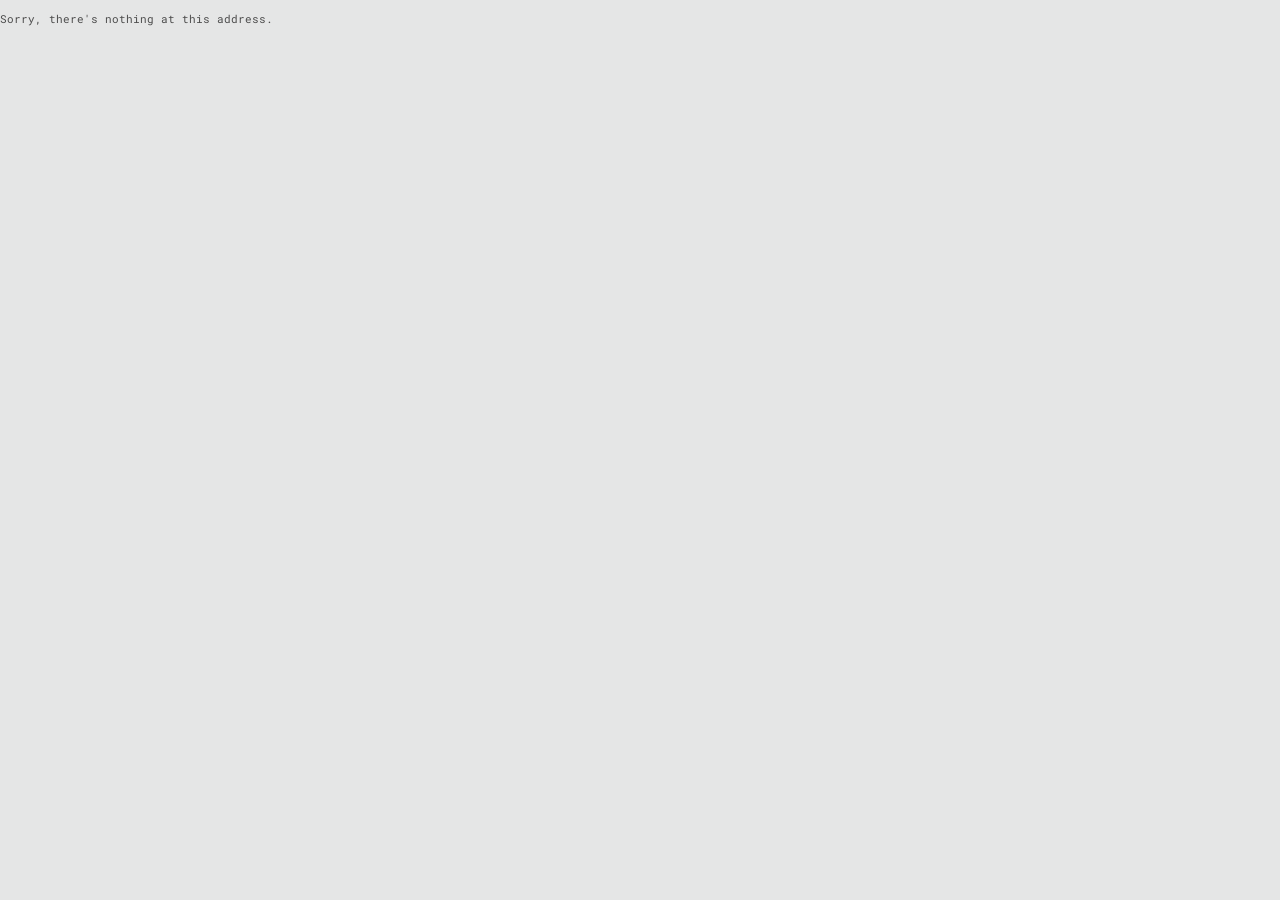
==== index.html @ f199a59e "Initial Charge #2" ====
<!DOCTYPE html>
<html lang="en">

<head>
    <meta charset="utf-8" />
    <meta name="viewport" content="width=device-width, initial-scale=1.0" />
    <title>Douglas Cortes</title>
    <base href="/" />
    <link rel="stylesheet" href="css/app.css" />
    <link href="css/style.css" rel="stylesheet" />
    <script src="js/fontawesome.js" data-auto-replace-svg="nest"></script>
    <script src="js/themetoggle.js"></script>
    <link href="manifest.webmanifest" rel="manifest" />
</head>

<body>
    <div id="app"></div>

    <div id="blazor-error-ui">
        An unhandled error has occurred.
        <a href="" class="reload">Reload</a>
        <a class="dismiss">🗙</a>
    </div>
    <script src="_framework/blazor.webassembly.js"></script>
    <script>navigator.serviceWorker.register('service-worker.js');</script>
</body>

</html>
---- css/app.css ----
/* Applies a green outline to valid form fields (excluding checkboxes) after modification */
.valid.modified:not([type=checkbox]) {
    outline: 1px solid #26b050;
}

/* Applies a red outline to invalid form fields */
.invalid {
    outline: 1px solid red;
}

/* Styles the validation error message text in red */
.validation-message {
    color: red;
}

/* Styles the Blazor error UI panel that appears at the bottom of the screen */
#blazor-error-ui {
    background: lightyellow;
    bottom: 0;
    box-shadow: 0 -1px 2px rgba(0, 0, 0, 0.2);
    display: none;
    left: 0;
    padding: 0.6rem 1.25rem 0.7rem 1.25rem;
    position: fixed;
    width: 100%;
    z-index: 1000;
}

    /* Dismiss button inside the Blazor error UI panel */
    #blazor-error-ui .dismiss {
        cursor: pointer;
        position: absolute;
        right: 0.75rem;
        top: 0.5rem;
    }

/* Fallback visual boundary for unhandled Blazor errors */
.blazor-error-boundary {
    background: url([data-uri]) no-repeat 1rem/1.8rem, #b32121;
    padding: 1rem 1rem 1rem 3.7rem;
    color: white;
}

    /* Displays a static error message inside the error boundary */
    .blazor-error-boundary::after {
        content: "An error has occurred.";
    }

/* Main wrapper for the circular loading progress indicator */
.loading-progress {
    position: relative;
    display: block;
    width: 8rem;
    height: 8rem;
    margin: 20vh auto 1rem auto;
}

    /* Base style for both progress circles */
    .loading-progress circle {
        fill: none;
        stroke: #e0e0e0;
        stroke-width: 0.6rem;
        transform-origin: 50% 50%;
        transform: rotate(-90deg);
    }

        /* Top progress circle showing actual progress percentage */
        .loading-progress circle:last-child {
            stroke: #1b6ec2;
            stroke-dasharray: calc(3.141 * var(--blazor-load-percentage, 0%) * 0.8), 500%;
            transition: stroke-dasharray 0.05s ease-in-out;
        }

/* Text label centered below the progress indicator */
.loading-progress-text {
    position: absolute;
    text-align: center;
    font-weight: bold;
    inset: calc(20vh + 3.25rem) 0 auto 0.2rem;
}

    /* Uses a CSS variable to display progress label text */
    .loading-progress-text:after {
        content: var(--blazor-load-percentage-text, "Loading");
    }

/* Syntax highlighting for inline <code> elements */
code {
    color: #c02d76;
}
---- css/style.css ----
﻿@import url('https://fonts.googleapis.com/css2?family=Roboto+Mono&display=swap');

/* #region Color & Size Variables */

    :root {
        --bg-color: #e5e6e6;
        --text-color: #4c4c4c;
        --accent-color: #4c4c4c;
        --accent-text-color: #e5e6e6;
        --card-group-bg: #eff0f0;
        --card-bg: #ffffff;
        --border-radius: 4px;
        --font-size-h1: 1.25rem;
        --font-size-h2: 1.25rem;
        --font-size-h3: 1rem;
        --font-size-h4: 0.75rem;
        --font-size-body: 0.7rem;
        --font-weight-h1-bold: 800;
        --font-weight-bold: 600;
        --font-weight-regular: 400;
    }

    [data-theme='dark'] {
        --bg-color: #15191e;
        --text-color: #7e8391;
        --accent-color: #6b76f0;
        --accent-text-color: #15191e;
        --card-group-bg: #181d23;
        --card-bg: #1d232a;
        --border-radius: 16px;
    }

    [data-theme='light'] {
        --bg-color: #e5e6e6;
        --text-color: #616873;
        --accent-color: #5f35ff;
        --accent-text-color: #e5e6e6;
        --card-group-bg: #eff0f0;
        --card-bg: #ffffff;
        --border-radius: 16px;
    }

/* #endregion */

/* #region Global Styles */

    *, *::before, *::after {
        box-sizing: border-box;
        width: 100%;
        border-width: 0;
        font-family: 'Roboto Mono', monospace;
    }

    body {
        margin: 0;
        background-color: var(--bg-color);
        color: var(--text-color);
        transition: background-color 0.4s ease, color 0.4s ease;
    }

    html, body, .app, .main, .home {
        margin: 0;
        padding: 0;
        height: 100%;
        width: 100%;
        max-width: 100%;
        overflow-x: hidden;
    }

    h2, h3 {
        font-weight: var(--font-weight-bold);
    }

    h1, h2, h3, h4, span {
        margin: 0;
        padding: 0;
        width: 100%;
    }

    h1 {
        font-size: var(--font-size-h1);
        font-weight: var(--font-weight-h1-bold);
    }

    h2 {
        font-size: var(--font-size-h2);
    }

    h3 {
        font-size: var(--font-size-h3);
    }

    h4 {
        font-size: var(--font-size-h4);
        font-weight: var(--font-weight-regular);
    }

    body, p, span, a, button, div {
        font-size: var(--font-size-body);
        font-weight: var(--font-weight-regular);
    }

/* #endregion */

/* Principal Container */
.home {
    display: grid;
    margin: 0;
    padding: 1rem 1rem 0.5rem 1rem;
    height: 100%;
    width: 100%;
    grid-gap: 0.75rem;
    grid-template-rows: 1fr auto;
    align-content: center;
}

/* Body Container */
.container {
    display: grid;
    margin: 0;
    padding: 0;
    grid-gap: 1rem;
    grid-template-columns: 1fr;
    grid-template-rows: auto auto;
    align-content: start;
}

.column1 {
    display: grid;
    margin: 0;
    padding: 0;
    width: 100%;
    grid-gap: 1rem;
    grid-template-rows: repeat(7,auto);
    grid-template-columns: 1fr;
    align-content: start;
}

.row {
    width: 100%;
    margin: 0;
    padding: 0;
}

.card {
    display: grid;
    width: 100%;
    justify-self: stretch;
    align-self: stretch;
    background-color: var(--card-bg);
    border-radius: var(--border-radius);
    padding: 1.5rem;
    box-shadow: 0 2px 10px rgba(0, 0, 0, 0.08);
    transition: box-shadow 0.3s ease;
}

a.card {
    text-decoration: none;
    color: var(--text-color);
}

.card.clone {
    opacity: 0.3;
    pointer-events: none;
}

/* #region 1st Card 1st Column - Header */

    .headercard {
        display: grid;
        margin: 0;
        padding: 1rem !important;
        grid-gap: 0;
        grid-template-columns: repeat(2,auto);
        align-content: center;
    }

    .headertitle {
        display: grid;
        margin: 0;
        padding: 0;
        grid-gap: 0.25rem;
        grid-template-rows: repeat(2,auto);
        align-content: center;
        justify-content: start;
    }

    /* #region Theme Toggle */

        .theme-toggle-button {
            background: transparent;
            border: none;
            cursor: pointer;
            color: var(--text-color);
        }

        .headerdropdown {
            display: grid;
            margin: 0;
            padding: 0;
            align-content: center;
            justify-content: end;
        }
        /* Wrapper for the dropdown component, enabling absolute positioning */
        .dropdown {
            position: relative;
            display: inline-block;
        }

        /* Button that toggles the dropdown menu */
        .dropdown-button {
            background-color: var(--card-bg);
            color: var(--text-color);
            border: none;
            padding: 0.5rem 1rem;
            border-radius: var(--border-radius);
            cursor: pointer;
            display: grid;
            gap: 0.75rem;
            grid-template-columns: 1fr 1fr;
            grid-template-rows: auto;
            align-items: center;
            transition: background-color 0.2s ease;
        }

            /* Hover effect for the dropdown button */
            .dropdown-button:hover {
                background-color: var(--card-group-bg);
            }

        .dropdown-text {
            display:none;
        }

        /* Hidden menu that appears when dropdown is activated */
        .dropdown-menu {
            display: none;
            position: absolute;
            background-color: var(--card-group-bg);
            border: none;
            border-radius: var(--border-radius);
            box-shadow: 0 4px 6px rgba(0, 0, 0, 0.1);
            margin-top: 0.25rem;
            min-width: 160px;
            z-index: 999;
        }

        /* When the dropdown is open, display the menu */
        .dropdown.open .dropdown-menu {
            display: block;
        }

        /* Individual item inside the dropdown menu */
        .dropdown-item {
            padding: 0.5rem 1rem;
            cursor: pointer;
            color: var(--text-color);
            font-size: var(--font-size-body);
            font-weight: var(--font-weight-regular);
            border-radius: var(--border-radius);
        }

            /* Hover effect for dropdown items */
            .dropdown-item:hover {
                background-color: var(--bg-color);
                border-radius: var(--border-radius);
            }

    /* #endregion */

/* #endregion */

/* #region 2nd Card 1st Column - Profile */

    .profilecard {
        display: grid;
        margin: 0;
        grid-gap: 1rem;
        grid-template-rows: repeat(3,auto);
        align-content: center;
    }

    .profile-item {
        display: grid;
        margin: auto;
        padding: 0;
        align-content: center;
        justify-content: center;
        text-align: center;
    }

    /* #region Profile Image */

        /* Container for the entire profile section, vertically centered */
        .profile-container {
            display: flex;
            flex-direction: column;
            align-items: center;
            gap: 1rem;
            text-align: center;
            padding: 1.5rem;
        }

        /* Wrapper for the profile image with circular border and shadow */
        .profile-image-wrapper {
            padding: 3px;
            border-radius: 50%;
            box-shadow: 0 0 0 3px var(--accent-color);
            width: 7rem;
            height: 7rem;
            overflow: hidden;
        }

            /* Ensures the image fills the wrapper and remains circular */
            .profile-image-wrapper img {
                width: 100%;
                height: 100%;
                object-fit: cover;
                border-radius: 50%;
            }

        /* Styles the name/title in the profile info section */
        .profile-info h2 {
            margin: 0;
            font-size: 1.5rem;
        }

        /* Button styling for actions like downloading resume */
        .profile-actions .download-button {
            background-color: transparent;
            color: var(--text-color);
            border: 1px solid var(--text-color);
            padding: 0.5rem 1rem;
            border-radius: var(--border-radius);
            cursor: pointer;
            text-decoration: none;
            transition: background-color 0.2s ease;
        }

            /* Hover effect for the action button */
            .profile-actions .download-button:hover {
                background-color: var(--text-color);
                color: var(--card-bg);
                border: 1px solid var(--text-color);
                opacity: 0.5;
                padding: 0.5rem 1rem;
                border-radius: var(--border-radius);
                cursor: pointer;
                text-decoration: none;
                transition: background-color 0.2s ease;
            }

    /* #endregion */

    .profile-info {
        display: grid;
        margin: 0;
        padding: 0 4.5rem;
        grid-gap: 0.5rem;
        grid-template-rows: repeat(2,auto);
    }

        .profile-info > span {
            white-space: normal;
            word-break: break-word;
            overflow-wrap: anywhere;
        }

/* #endregion */

/* #region 3rd Card 1st Column - Contacts */

    .contactcard {
        display: grid;
        margin: 0;
        grid-gap: 0.5rem;
        grid-template-rows: repeat(6,auto);
        align-content: center;
    }

    .contact {
        display: grid;
        margin: 0;
        padding: 0;
        grid-gap: 0.25rem;
        grid-template-columns: auto 1fr;
        align-content: center;
        justify-content: end;
    }

        .contact > span {
            text-align: end;
        }

        .contact a {
            text-align: end;
            text-decoration: none;
            color: var(--text-color);
            background: none;
            border: none;
            font: inherit;
        }

    .infocontacttitle {
        display: grid;
        margin: 0;
        padding: 0;
        grid-gap: 0.25rem;
        grid-template-columns: repeat(2,auto);
        align-content: center;
        justify-content: start;
    }

        .infocontacttitle > h4 {
            font-weight: var(--font-weight-bold);
            text-align: start;
        }

/* #endregion */

/* #region 4th Card 1st Column - Skills */

    .skills {
        text-align: center;
    }

    .infoskill {
        display: inline-block;
        background-color: var(--accent-color);
        color: var(--accent-text-color);
        margin: 0.2rem 0;
        padding: 0.25rem 0.6rem;
        border-radius: 999px;
        white-space: normal;
        word-break: break-word;
        overflow-wrap: anywhere;
        width: auto;
        transition: background-color 0.3s ease;
    }

/* #endregion */

/* Container General */
.containerinfogeneral {
    display: grid;
    margin: 1rem 0;
    padding: 0;
    grid-gap: 0.25rem;
    grid-template-columns: 1fr 14fr;
    align-content: center;
}

    .containerinfogeneral > i {
        display: grid;
        align-content: center;
        justify-content: start;
        color: var(--bg-color);
    }

    .containerinfogeneral h3 {
        font-size: 0.85rem;
    }

/* #region 5th Card 1st Column - Experiences */

    .experience {
        display: grid;
        margin: 0;
        padding: 0;
        grid-gap: 0.75rem;
        grid-template-rows: repeat(2,auto);
        align-content: center;
    }

        .experience > h2 {
            width: 100%;
            margin: 0;
            text-align: left;
        }

/* #endregion */

/* #region 6th Card 1st Column - Certifications */

    .certification {
        display: grid;
        margin: 0;
        padding: 0;
        grid-gap: 0.75rem;
        grid-template-rows: repeat(2,auto);
        align-content: center;
    }

        .certification > h2 {
            width: 100%;
            margin: 0;
            text-align: left;
        }

/* #endregion */

/* #region 7th Card 1st Column - Educations */

    .education {
        display: grid;
        margin: 0;
        padding: 0;
        grid-gap: 0.75rem;
        grid-template-rows: repeat(2,auto);
        align-content: center;
    }

        .education > h2 {
            width: 100%;
            margin: 0;
            text-align: left;
        }

/* #endregion */

.column2 {
    display: grid;
    margin: 0;
    padding: 0;
    grid-gap: 1rem;
    grid-template-rows: repeat(4,auto);
    align-content: start;
}

.groupcard {
    display: grid;
    margin: 0;
    grid-gap: 1rem;
    align-content: center;
}

.grouptitle {
    display: grid;
    margin: 0;
    padding: 0;
    grid-template-columns: auto auto;
    align-content: start;
}

    .grouptitle > a {
        text-align: end;
        cursor: pointer;
        text-decoration: none;
        color: var(--text-color);
    }

        .grouptitle > a:hover,
        .grouptitle > a:visited,
        .grouptitle > a:active {
            text-decoration: none;
            color: var(--text-color);
        }

/* #region 1st Card 2nd Column - GitHub Projects */

    .githubprojects {
        display: grid;
        margin: 0;
        padding: 0;
        grid-gap: 1rem;
        grid-template-columns: auto;
        grid-template-rows: repeat(4,auto);
        align-content: center;
    }

        .githubprojects a {
            text-decoration: none;
            color: var(--text-color);
            display: grid;
            width: 100%;
            justify-self: stretch;
            align-self: stretch;
            background-color: var(--card-bg);
            transition: box-shadow 0.3s ease;
        }

    .infogithubprojectcard {
        display: grid;
        margin: 0;
        padding: 0;
        grid-gap: 1rem;
        grid-template-rows: repeat(3,auto);
        align-content: start;
    }

    .infogithubprojecttitle {
        display: grid;
        margin: 0;
        padding: 0;
        grid-gap: 0.25rem;
        grid-template-columns: repeat(2,auto);
        align-content: center;
        justify-content: start;
    }

    .infogithubprojectdata {
        display: grid;
        margin: 0;
        padding: 0;
        grid-gap: 0.25rem;
        grid-template-columns: 1fr 9fr;
        align-content: center;
    }

    .infogithubprojectitems {
        display: grid;
        margin: 0;
        padding: 0;
        grid-gap: 1rem;
        grid-template-columns: repeat(2,auto);
        align-content: center;
    }

    .infogithubprojectstars {
        display: grid;
        margin: 0;
        padding: 0;
        grid-gap: 0.25rem;
        grid-template-columns: repeat(2,auto);
        align-content: center;
    }

    .infogithubprojectforks {
        display: grid;
        margin: 0;
        padding: 0;
        grid-gap: 0.25rem;
        grid-template-columns: repeat(2,auto);
        align-content: center;
    }

    .infogithubprojectlenguaje {
        display: grid;
        margin: 0;
        padding: 0;
        grid-gap: 0.25rem;
        grid-template-columns: repeat(2,auto);
        align-content: center;
        justify-content: end;
    }

        .infogithubprojectlenguaje > i {
            font-size: var(--font-size-h2);
        }

        .infogithubprojectlenguaje > span {
            align-content: center;
        }

/* #endregion */

/* #region 2nd Card 2nd Column - Publications */

.publications {
    display: grid;
    margin: 0;
    grid-gap: 1rem;
    grid-template-columns: auto;
    grid-template-rows: repeat(2,auto);
    align-content: center;
}

    .publication {
        display: grid;
        margin: 0;
        padding: 3rem;
        grid-gap: 0.5rem;
        grid-template-rows: repeat(4,auto);
        align-content: center;
        text-align: center;
    }

        .publication > p {
            text-align: justify;
        }

/* #endregion */

/* #region 3rd Card 2nd Column - My Projects */

.myprojects {
    display: grid;
    margin: 0;
    grid-gap: 1rem;
    grid-template-columns: auto;
    grid-template-rows: repeat(2,auto);
    align-content: center;
}

    .project {
        display: grid;
        margin: 0;
        padding: 3rem;
        grid-gap: 0.5rem;
        grid-template-rows: repeat(4,auto);
        align-content: center;
        text-align: center;
    }

        .project > img {
            aspect-ratio: 1 / 1;
            width: 100%;
            height: auto;
            max-width: 7rem;
            display: block;
            margin: auto auto;
            object-fit: cover;
            border-radius: 2.5rem;
        }

/* #endregion */

/* #region 4th Card 2nd Column - My Articles */

    .myarticles {
        display: grid;
        margin: 0;
        grid-gap: 1rem;
        grid-template-rows: repeat(2,auto);
        align-content: center;
    }

    .article {
        display: grid;
        margin: 0;
        padding: 2rem;
        grid-gap: 2rem;
        grid-template-columns: auto;
        grid-template-rows: auto auto;
        align-content: center;
        text-align: justify;
    }

        .article > img {
            aspect-ratio: 1 / 1;
            width: 100%;
            height: auto;
            max-width: 7rem;
            display: block;
            margin: auto auto;
            object-fit: cover;
            border-radius: 2.5rem;
        }

    .infomyarticlecontainer {
        width: 100%;
        display: grid;
        margin: 0;
        padding: 0;
        grid-gap: 1rem;
        grid-template-rows: repeat(3,auto);
        align-content: center;
    }

    .infomyarticlecontent {
        display: grid;
        margin: 0;
        padding: 0;
        grid-gap: 0.25rem;
        grid-template-rows: repeat(2,auto);
        align-content: center;
    }

        .infomyarticlecontent > h4 {
            width: 100%;
            font-weight: var(--font-weight-bold);
            text-align: start;
            white-space: normal;
            word-break: break-word;
            overflow-wrap: anywhere;
        }

    .infomyarticlehashtags {
        text-align: start;
    }

    .infomyarticlehashtag {
        display: inline-block;
        background-color: var(--bg-color);
        color: var(--font-size-body);
        margin: 0.2rem 0;
        padding: 0.25rem 0.6rem;
        border-radius: 999px;
        white-space: normal;
        word-break: break-word;
        overflow-wrap: anywhere;
        width: auto;
        transition: background-color 0.3s ease;
    }

/* #endregion */

.footer {
    display: grid;
    margin: 0 0.5rem 0.5rem 0.5rem;
    padding: 0;
    white-space: normal;
    word-break: break-word;
    overflow-wrap: anywhere;
    width: auto;
    align-content: center;
    justify-content: center;
}

.footercard {
    display: inline-block;
    margin: 0;
    white-space: normal;
    word-break: break-word;
    overflow-wrap: anywhere;
}

.groupcard {
    background-color: var(--card-group-bg);
    border-radius: var(--border-radius);
    padding: 1.5rem;
    box-shadow: 0 2px 10px rgba(0, 0, 0, 0.08);
    transition: box-shadow 0.3s ease;
}

@media (min-width: 768px) {

    .dropdown-button {
        grid-template-columns: 1fr auto 1fr;
        grid-template-rows: auto;
    }

    .dropdown-text {
        display: block;
    }

    .githubprojects {
        grid-template-columns: repeat(2,auto);
        grid-template-rows: repeat(4,auto);
    }

    .publications {
        grid-template-columns: repeat(2,auto);
        grid-template-rows: auto;
    }

    .myprojects {
        grid-template-columns: repeat(2,auto);
        grid-template-rows: auto;
    }

    .article {
        grid-template-columns: auto 10fr;
        grid-template-rows: auto;
    }
}

@media (min-width: 1024px) {
    .home {
        padding: 2rem 2rem 1rem 2rem;
    }

    .container {
        grid-template-columns: 1fr 3fr;
        grid-gap: 1rem;
        grid-template-rows: auto;
    }
    .profile-info {
        padding: 0;
    }
}
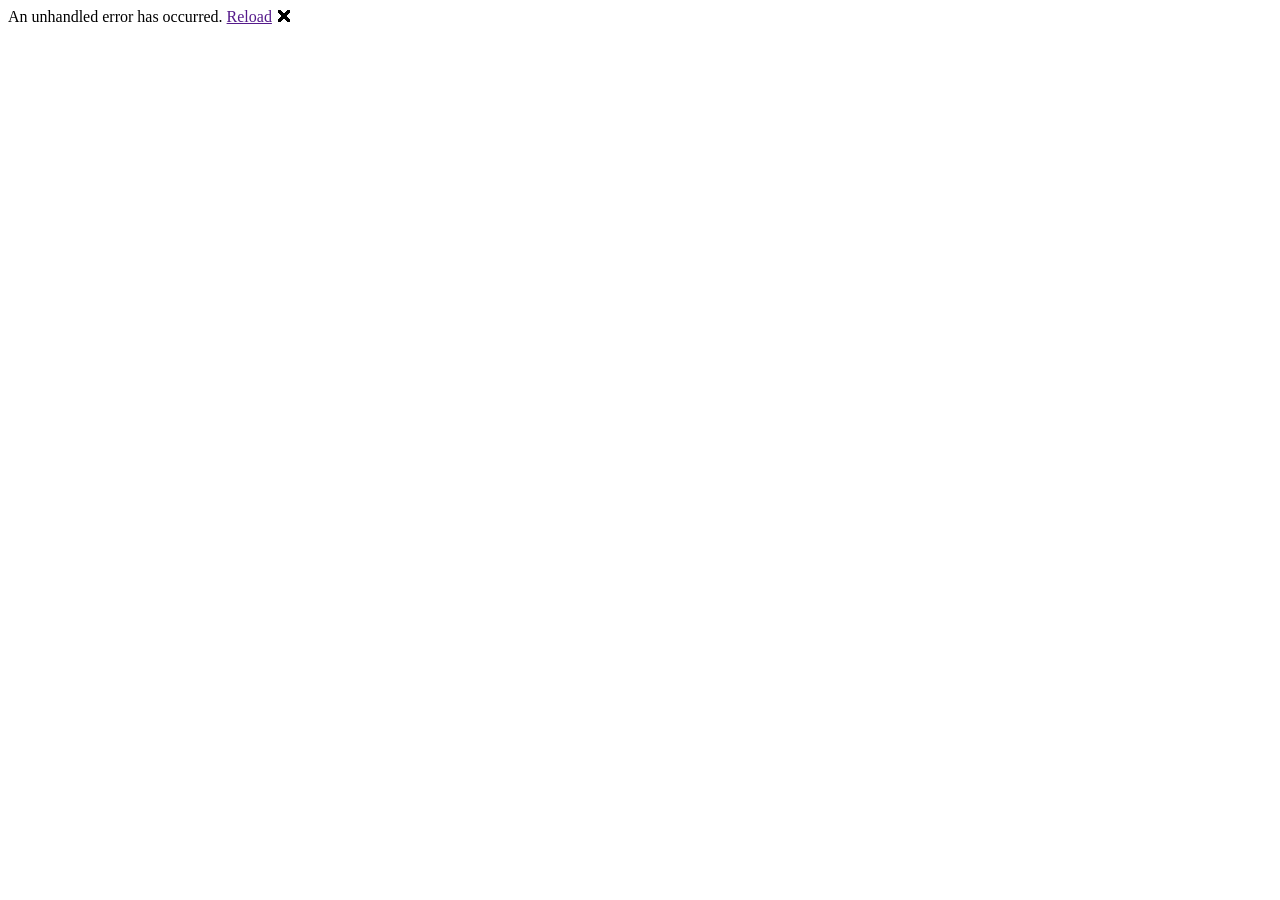
==== commit 4d36232b: "Initial charge #4" ====
--- a/index.html
+++ b/index.html
@@ -5,7 +5,7 @@
     <meta charset="utf-8" />
     <meta name="viewport" content="width=device-width, initial-scale=1.0" />
     <title>Douglas Cortes</title>
-    <base href="/" />
+    <base href="/dufacoga.github.io/" />
     <link rel="stylesheet" href="css/app.css" />
     <link href="css/style.css" rel="stylesheet" />
     <script src="js/fontawesome.js" data-auto-replace-svg="nest"></script>
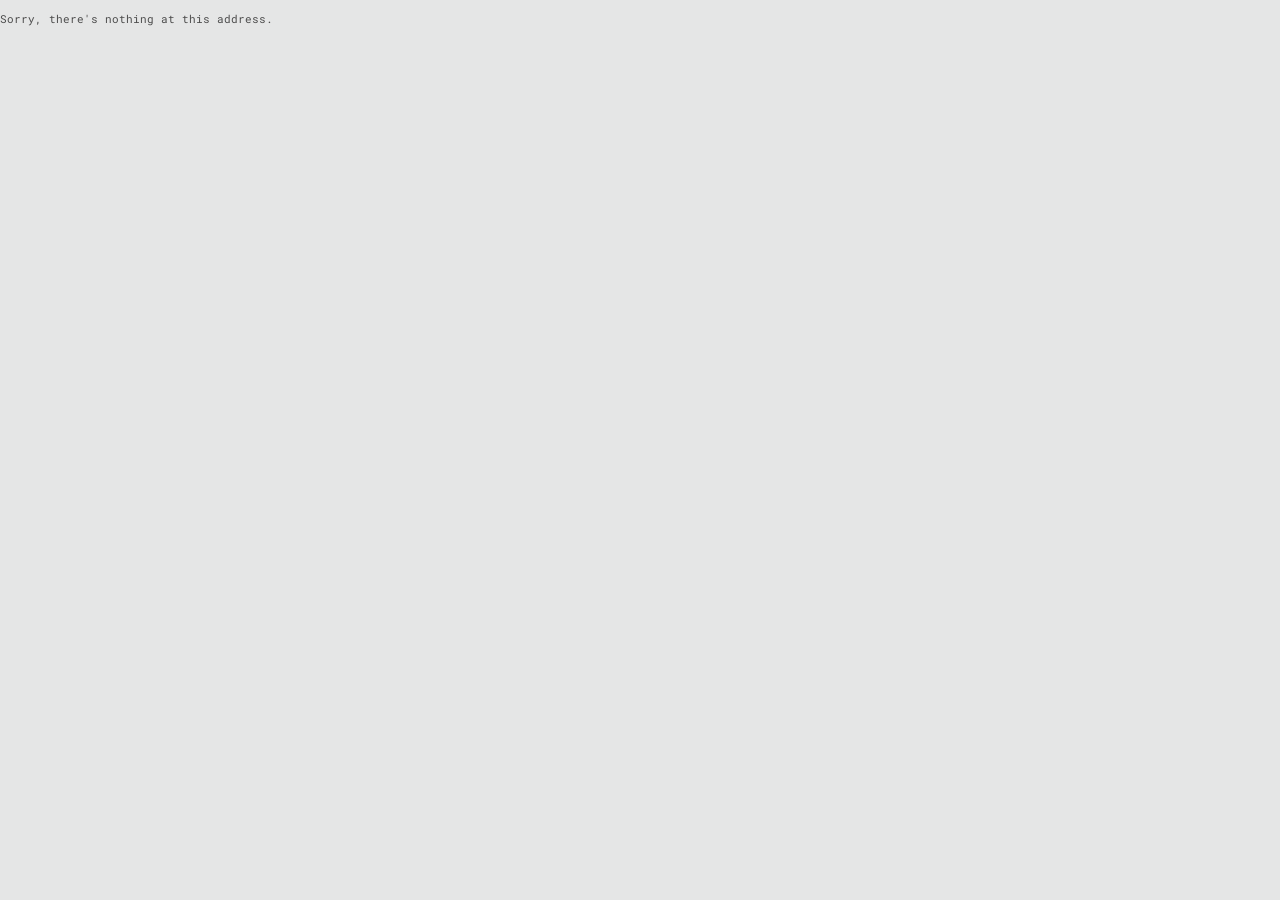
==== commit 1190feeb: "Initial Charge #6" ====
--- a/index.html
+++ b/index.html
@@ -5,7 +5,7 @@
     <meta charset="utf-8" />
     <meta name="viewport" content="width=device-width, initial-scale=1.0" />
     <title>Douglas Cortes</title>
-    <base href="/dufacoga.github.io/" />
+    <base href="/" />
     <link rel="stylesheet" href="css/app.css" />
     <link href="css/style.css" rel="stylesheet" />
     <script src="js/fontawesome.js" data-auto-replace-svg="nest"></script>
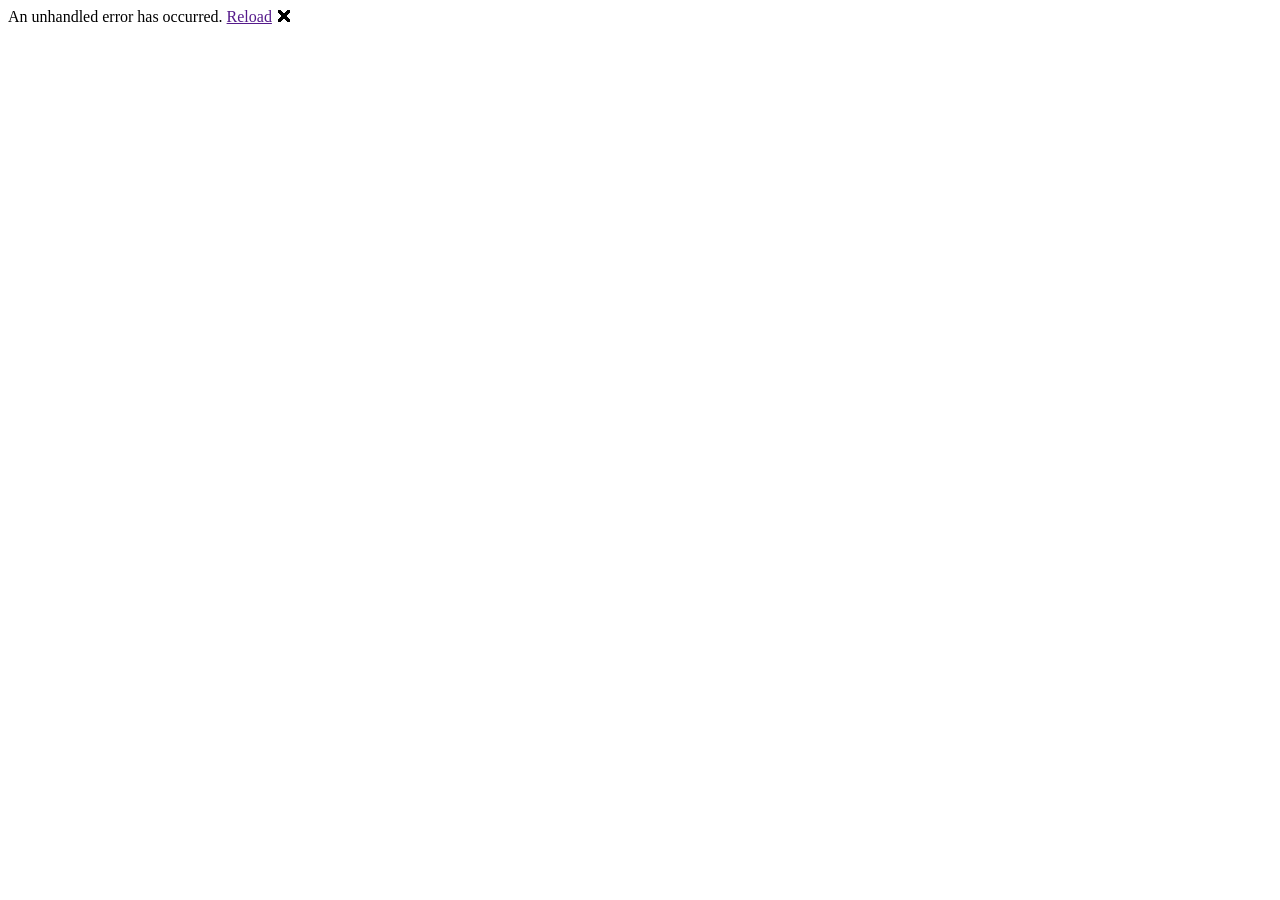
==== commit 945f8334: "Update index.html" ====
--- a/index.html
+++ b/index.html
@@ -5,7 +5,7 @@
     <meta charset="utf-8" />
     <meta name="viewport" content="width=device-width, initial-scale=1.0" />
     <title>Douglas Cortes</title>
-    <base href="/" />
+    <base href="/dufacoga.github.io/" />
     <link rel="stylesheet" href="css/app.css" />
     <link href="css/style.css" rel="stylesheet" />
     <script src="js/fontawesome.js" data-auto-replace-svg="nest"></script>
@@ -25,4 +25,4 @@
     <script>navigator.serviceWorker.register('service-worker.js');</script>
 </body>
 
-</html>+</html>
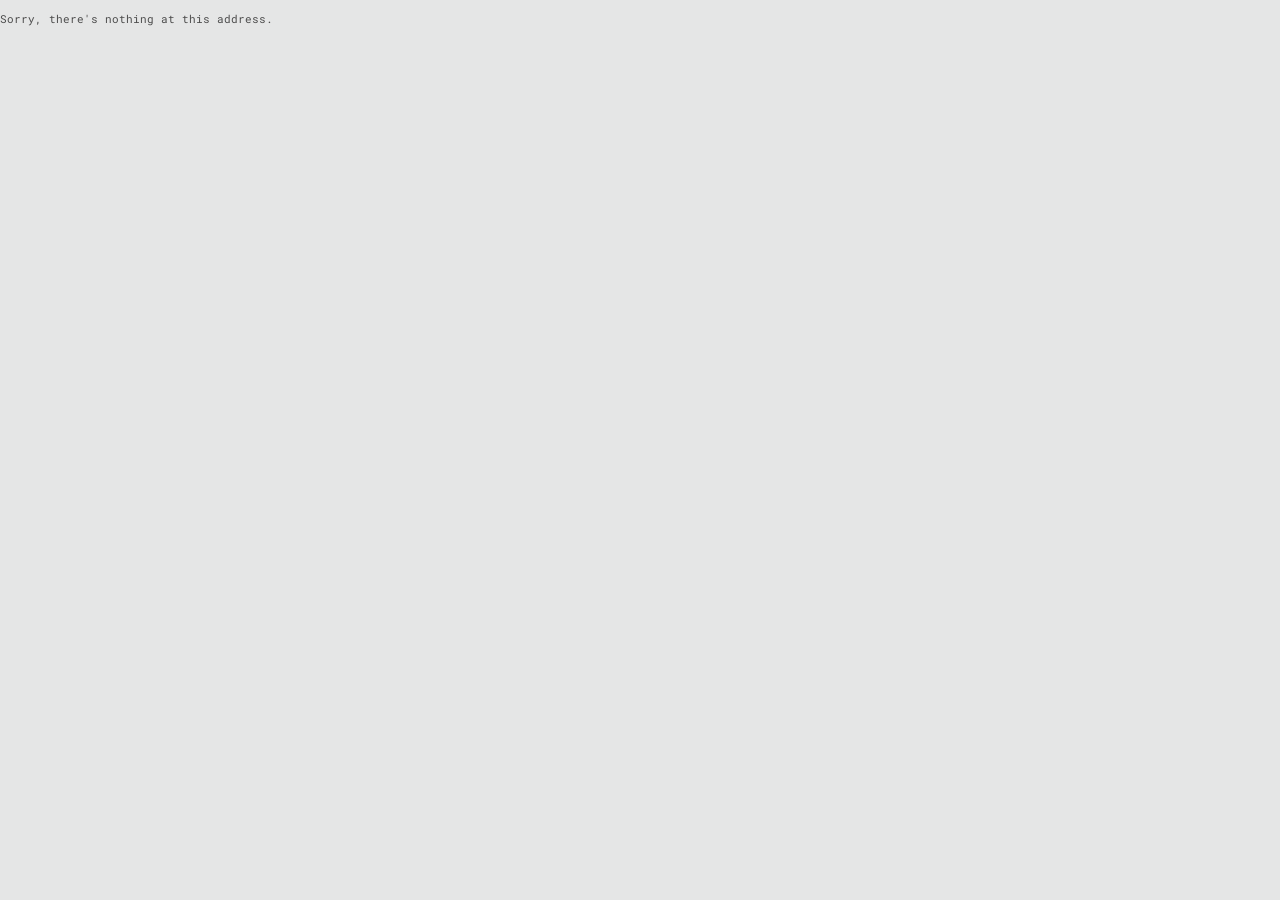
==== commit 082819de: "Update index.html" ====
--- a/index.html
+++ b/index.html
@@ -5,7 +5,7 @@
     <meta charset="utf-8" />
     <meta name="viewport" content="width=device-width, initial-scale=1.0" />
     <title>Douglas Cortes</title>
-    <base href="/dufacoga.github.io/" />
+    <base href="/" />
     <link rel="stylesheet" href="css/app.css" />
     <link href="css/style.css" rel="stylesheet" />
     <script src="js/fontawesome.js" data-auto-replace-svg="nest"></script>
